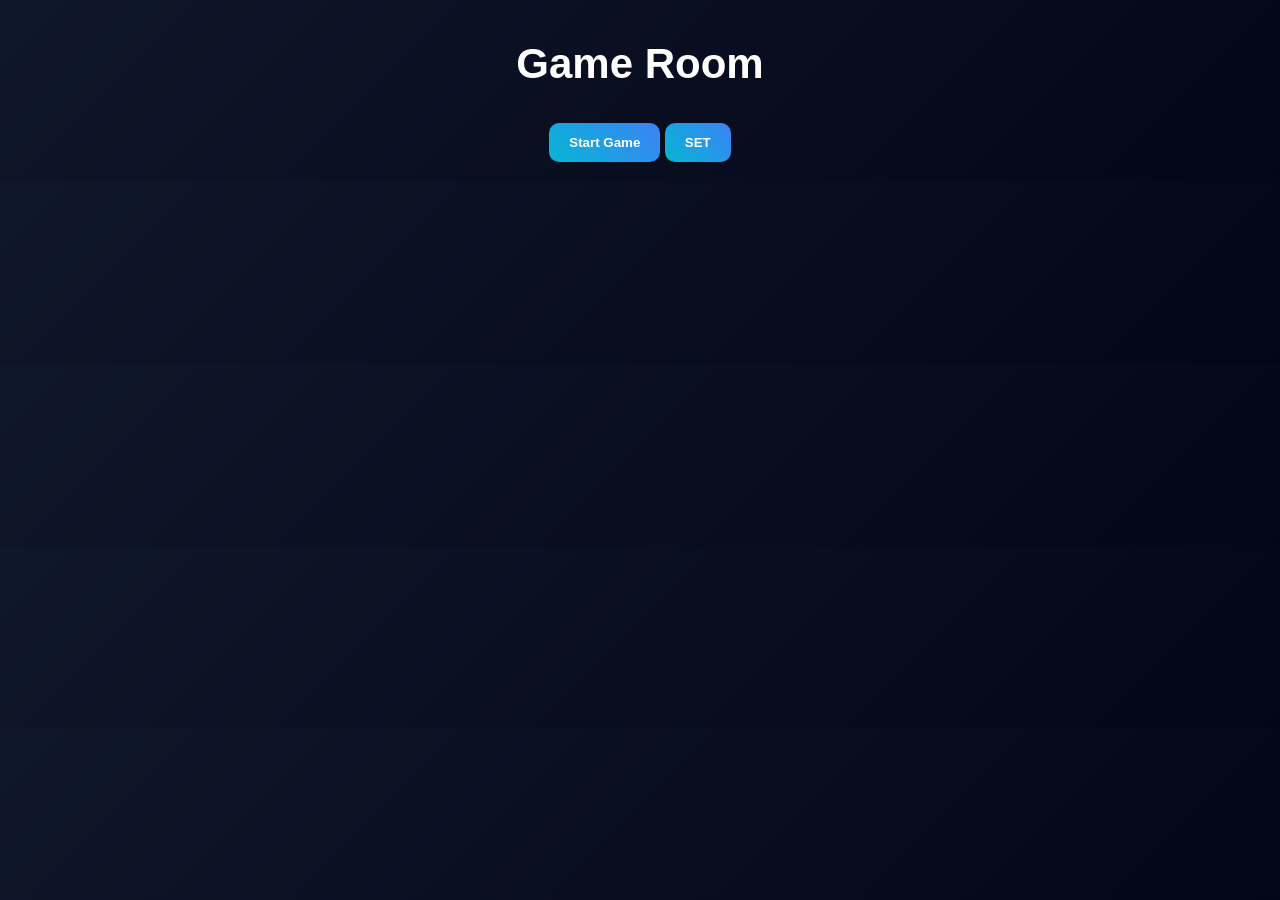
==== src/main/resources/static/game.html @ 1b95d355 "final project" ====
<!DOCTYPE html>
<html>
<head>
    <title>Game</title>
    <link rel="stylesheet" href="css/style.css">
</head>
<body>

<h2 class="title">Game Room</h2>

<p id="turn" class="turn"></p>

<div id="cards" style="text-align:center;"></div>

<div style="text-align:center;">
    <button class="primary" onclick="startGame()">Start Game</button>
    <button class="primary" onclick="callSet()">SET</button>
</div>

<div class="scoreboard" id="scores"></div>

<script src="js/app.js"></script>

<script>
setInterval(loadGameState, 2000);

function loadGameState() {
    const sessionId = localStorage.getItem("sessionId");
    const playerId = localStorage.getItem("playerId");

    fetch(`/api/game/state?sessionId=${sessionId}`)
        .then(res => res.json())
        .then(data => {

            document.getElementById("turn").innerText =
                "Current Turn: " + data.currentTurn;

            const player = data.players[playerId];
            let html = "";

            if (player) {
                player.cards.forEach(card => {
                    const disabled = data.currentTurn !== playerId ? "disabled" : "";

                    html += `
                        <div class="game-card ${disabled}"
                             onclick="${disabled ? '' : `passCard('${card.value}')`}">
                             ${card.value}
                        </div>
                    `;
                });
            }

            document.getElementById("cards").innerHTML = html;

            // Scoreboard
            let scoreHTML = "";
            for (let p in data.players) {
                scoreHTML += `<div class="score-item">${p} : ${data.players[p].score}</div>`;
            }

            document.getElementById("scores").innerHTML = scoreHTML;
        });
}
</script>

</body>
</html>
---- src/main/resources/static/css/style.css ----
* {
    margin: 0;
    padding: 0;
    box-sizing: border-box;
}

body {
    font-family: 'Segoe UI', sans-serif;
    background: linear-gradient(135deg, #0f172a, #020617);
    color: white;
}

/* Title */
.title {
    text-align: center;
    margin-top: 40px;
    font-size: 42px;
    font-weight: bold;
}

.subtitle {
    text-align: center;
    margin-top: 10px;
    color: #94a3b8;
}

/* Layout */
.container {
    width: 60%;
    margin: 40px auto;
}

/* Card UI */
.card-box {
    background: rgba(255, 255, 255, 0.05);
    border-radius: 15px;
    padding: 30px;
    margin-bottom: 30px;
    backdrop-filter: blur(15px);
    box-shadow: 0 8px 32px rgba(0,0,0,0.5);
    transition: 0.3s;
}

.card-box:hover {
    transform: translateY(-5px);
}

/* Inputs */
input {
    width: 100%;
    padding: 12px;
    margin-top: 10px;
    border-radius: 8px;
    border: none;
    background: rgba(255,255,255,0.1);
    color: white;
    outline: none;
}

/* Buttons */
button {
    margin-top: 15px;
    padding: 12px 20px;
    border-radius: 10px;
    border: none;
    font-weight: bold;
    cursor: pointer;
    transition: 0.3s;
}

.primary {
    background: linear-gradient(45deg, #06b6d4, #3b82f6);
    color: white;
}

.primary:hover {
    transform: scale(1.05);
    box-shadow: 0 0 15px #06b6d4;
}

/* Game Cards */
.game-card {
    display: inline-block;
    width: 90px;
    height: 130px;
    margin: 10px;
    border-radius: 12px;
    background: white;
    color: black;
    font-size: 30px;
    line-height: 130px;
    font-weight: bold;
    cursor: pointer;
    transition: 0.2s;
}

.game-card:hover {
    transform: scale(1.1);
}

.disabled {
    opacity: 0.4;
    pointer-events: none;
}

/* Scoreboard */
.scoreboard {
    margin-top: 20px;
    text-align: center;
}

.score-item {
    background: rgba(255,255,255,0.05);
    margin: 5px;
    padding: 10px;
    border-radius: 8px;
}

/* Turn highlight */
.turn {
    margin-top: 20px;
    font-size: 18px;
    color: #22c55e;
    text-align: center;
}
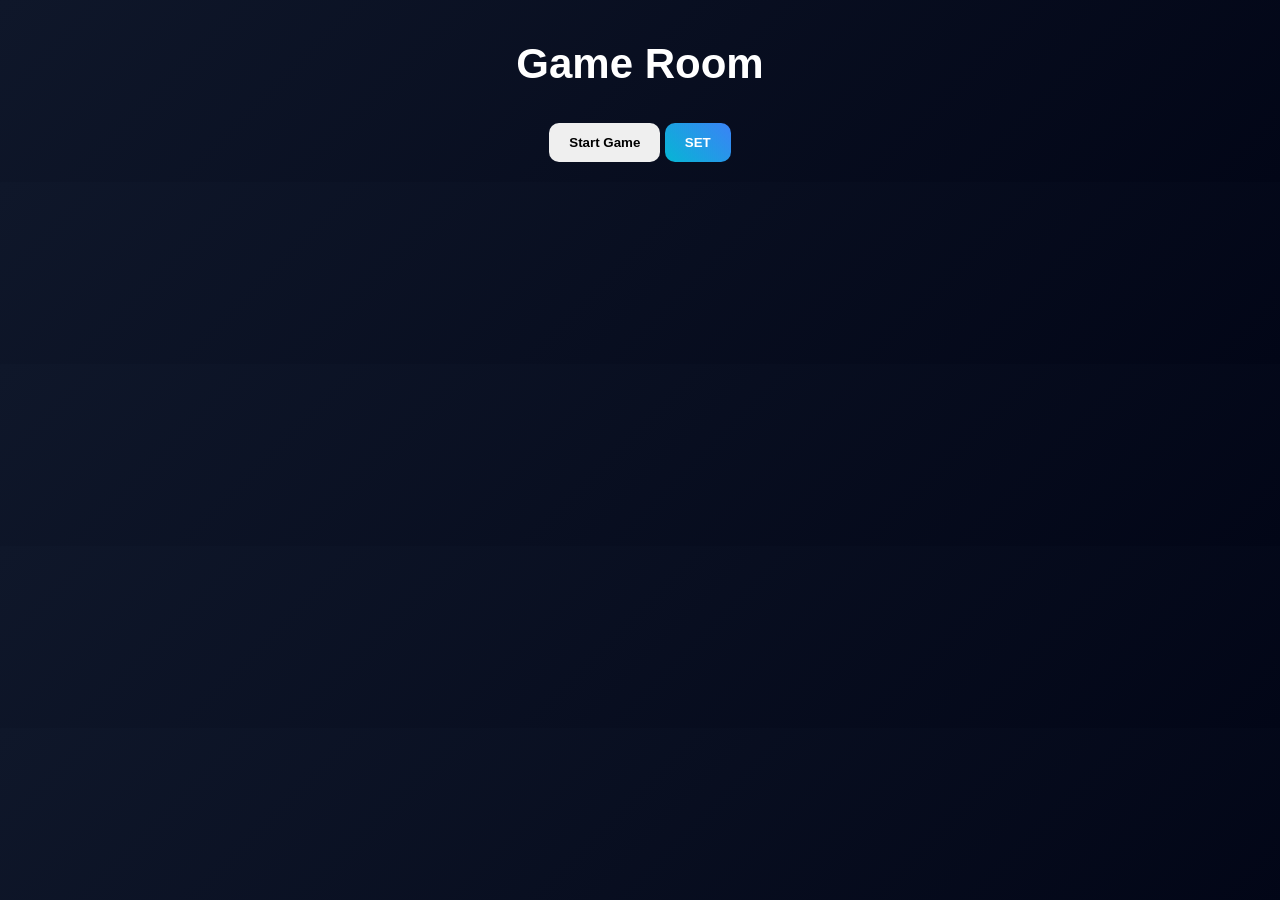
==== commit 0a5d7b17: "final UI fix for submission" ====
--- a/src/main/resources/static/game.html
+++ b/src/main/resources/static/game.html
@@ -8,12 +8,21 @@
 
 <h2 class="title">Game Room</h2>
 
+<div id="playersList"></div>
 <p id="turn" class="turn"></p>
+
+<!-- ✅ ONLY ONE waiting screen -->
+<div id="waitingScreen" class="waiting hidden">
+    <div class="loader"></div>
+    <h2>⏳ Waiting for players...</h2>
+</div>
+
+<div id="popup" class="popup hidden"></div>
 
 <div id="cards" style="text-align:center;"></div>
 
 <div style="text-align:center;">
-    <button class="primary" onclick="startGame()">Start Game</button>
+    <button id="startBtn" onclick="startGame()">Start Game</button>
     <button class="primary" onclick="callSet()">SET</button>
 </div>
 
@@ -22,9 +31,11 @@
 <script src="js/app.js"></script>
 
 <script>
+
 setInterval(loadGameState, 2000);
 
 function loadGameState() {
+
     const sessionId = localStorage.getItem("sessionId");
     const playerId = localStorage.getItem("playerId");
 
@@ -32,14 +43,26 @@
         .then(res => res.json())
         .then(data => {
 
+            // ✅ TURN DISPLAY
             document.getElementById("turn").innerText =
-                "Current Turn: " + data.currentTurn;
+                "🎯 Current Turn: " + data.currentTurn;
 
+            // ✅ PLAYER LIST
+            renderPlayers(data.players);
+
+            // ✅ WAITING SCREEN
+            toggleWaiting(data);
+
+            // ✅ START BUTTON CONTROL
+            controlStartButton(data);
+
+            // ✅ CARDS
             const player = data.players[playerId];
             let html = "";
 
             if (player) {
                 player.cards.forEach(card => {
+
                     const disabled = data.currentTurn !== playerId ? "disabled" : "";
 
                     html += `
@@ -53,7 +76,7 @@
 
             document.getElementById("cards").innerHTML = html;
 
-            // Scoreboard
+            // ✅ SCOREBOARD
             let scoreHTML = "";
             for (let p in data.players) {
                 scoreHTML += `<div class="score-item">${p} : ${data.players[p].score}</div>`;
@@ -62,6 +85,7 @@
             document.getElementById("scores").innerHTML = scoreHTML;
         });
 }
+
 </script>
 
 </body>
--- a/src/main/resources/static/css/style.css
+++ b/src/main/resources/static/css/style.css
@@ -122,4 +122,107 @@
     font-size: 18px;
     color: #22c55e;
     text-align: center;
+}
+/* Waiting Screen */
+.waiting {
+    position: fixed;
+    top: 0;
+    left: 0;
+    width: 100%;
+    height: 100%;
+    background: rgba(15, 23, 42, 0.95);
+    color: white;
+    display: flex;
+    flex-direction: column;
+    justify-content: center;
+    align-items: center;
+    z-index: 1000;
+}
+
+.hidden {
+    display: none;
+}
+/* Loader animation */
+.loader {
+    border: 6px solid #334155;
+    border-top: 6px solid #38bdf8;
+    border-radius: 50%;
+    width: 60px;
+    height: 60px;
+    animation: spin 1s linear infinite;
+    margin-bottom: 20px;
+}
+
+@keyframes spin {
+    100% { transform: rotate(360deg); }
+}
+/* Card Style */
+.card {
+    padding: 20px;
+    margin: 10px;
+    background: linear-gradient(145deg, #1e293b, #0f172a);
+    border-radius: 12px;
+    color: white;
+    font-size: 20px;
+    transition: transform 0.3s ease, box-shadow 0.3s;
+}
+
+/* Hover effect */
+.card:hover {
+    transform: translateY(-10px) scale(1.1);
+    box-shadow: 0 10px 25px rgba(0,0,0,0.5);
+}
+
+/* Deal animation */
+.card {
+    animation: deal 0.4s ease;
+}
+
+@keyframes deal {
+    from {
+        transform: translateY(-50px) scale(0.5);
+        opacity: 0;
+    }
+    to {
+        transform: translateY(0) scale(1);
+        opacity: 1;
+    }
+}
+.popup {
+    position: fixed;
+    top: 20px;
+    right: 20px;
+    background: #22c55e;
+    color: white;
+    padding: 15px 20px;
+    border-radius: 8px;
+    font-weight: bold;
+    animation: slideIn 0.5s ease;
+}
+
+.popup.error {
+    background: #ef4444;
+}
+
+@keyframes slideIn {
+    from { transform: translateX(200px); opacity: 0; }
+    to { transform: translateX(0); opacity: 1; }
+}
+.popup {
+    position: fixed;
+    top: 20px;
+    right: 20px;
+    background: #22c55e;
+    color: white;
+    padding: 12px 18px;
+    border-radius: 8px;
+    font-weight: bold;
+}
+
+.popup.error {
+    background: #ef4444;
+}
+
+.hidden {
+    display: none;
 }
